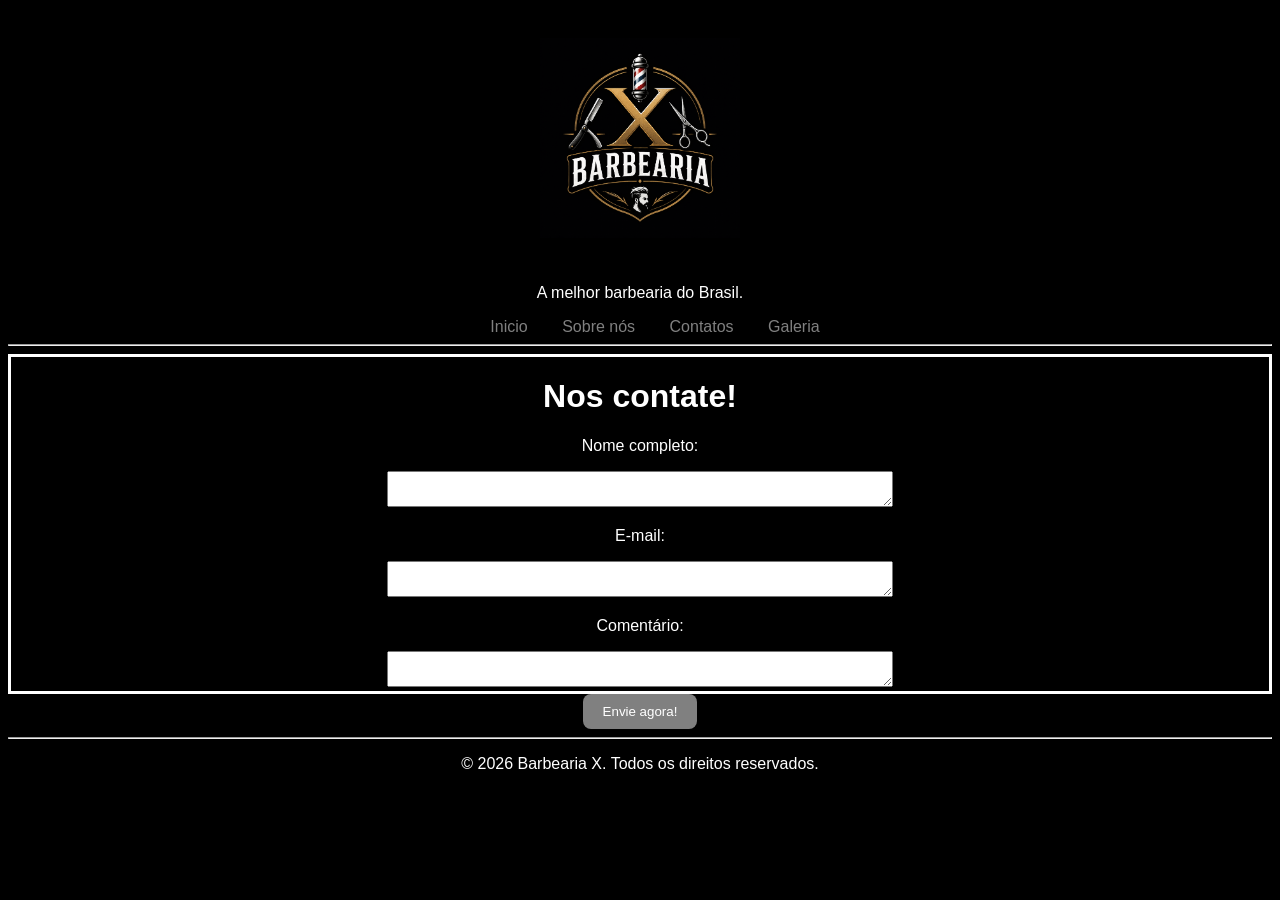
==== Contatos.html @ 693f2b63 "Add files via upload" ====
<!DOCTYPE html>
<html>
<head>
<link rel="stylesheet" href="style.css">
<title>Barbearia X</title>
</head>
<body>

<article>
    <header>
      <div class="logo">
        <img src="img/logo.png" alt="logo">
        </div>
       <p>A melhor barbearia do Brasil.</p>
       <a href="index.html">Inicio</a>
       <a href="Sobre nós.html">Sobre nós</a>
       <a href="Contatos.html">Contatos</a>
       <a href="Galeria.html">Galeria</a>
       <hr>
    </header>
</article>

<div class="borda">
  <h1>Nos contate!</h1>
  <p>Nome completo:</p>
  <textarea></textarea>
  <p>E-mail:</p>
  <textarea></textarea>
  <p>Comentário:</p>
  <textarea></textarea>
</div>

<button>Envie agora!</button>

<footer>
  <hr>
    <p>© 2026 Barbearia X. Todos os direitos reservados.</p>
</footer>
</body>
</html>
---- style.css ----
body{
    background-color: black;
    color: white;
    text-align: center;
    font-family: "Cominc Sans MS", sans-serif;
}

textarea {
    height: auto;
    width: 500px;
}

.borda {
    border-style: solid;
}

.fotos-galeria {
    display: flex;
    height: auto;
    width: 70%;
    margin: 0 auto;
    justify-content: center;
    align-items: center;
}

.fotos-galeria img {
    max-width: 100%;
    height: auto;
}
.logo {
    display: flex;
    justify-content: center;
    align-items: center;
    width: 100%;
}

.logo img {
    width: 40%;
    max-width: 200px;
    height: auto;
    margin: 30px;
}

button{
    background-color: gray;
    color: white;
    border: none;
    padding: 10px 20px;
    border-radius: 8px;
    cursor: pointer;
}


h1{
    color: white;
}

a{
    color: gray;
    text-decoration: none;
    margin-left: 30px;
}

.conteudo {
    display: flex;
    gap: 30px;
    align-items: flex-start;
    margin-top: 30px;
    padding: 20px;
}

.esquerda {
    flex: 1;
    text-align: right;
}

.esquerda img {
    width: 100%;
    max-width: 300px;
    margin: 15px 0;
    border-radius: 8px;
    object-fit: contain;
}

.direita {
    flex: 1;
    text-align: left;
    padding-right: 20px;
}

.direita img {
    width: 100%;
    max-width: 300px;
    margin: 15px 0;
    border-radius: 8px;
    object-fit: contain;
}
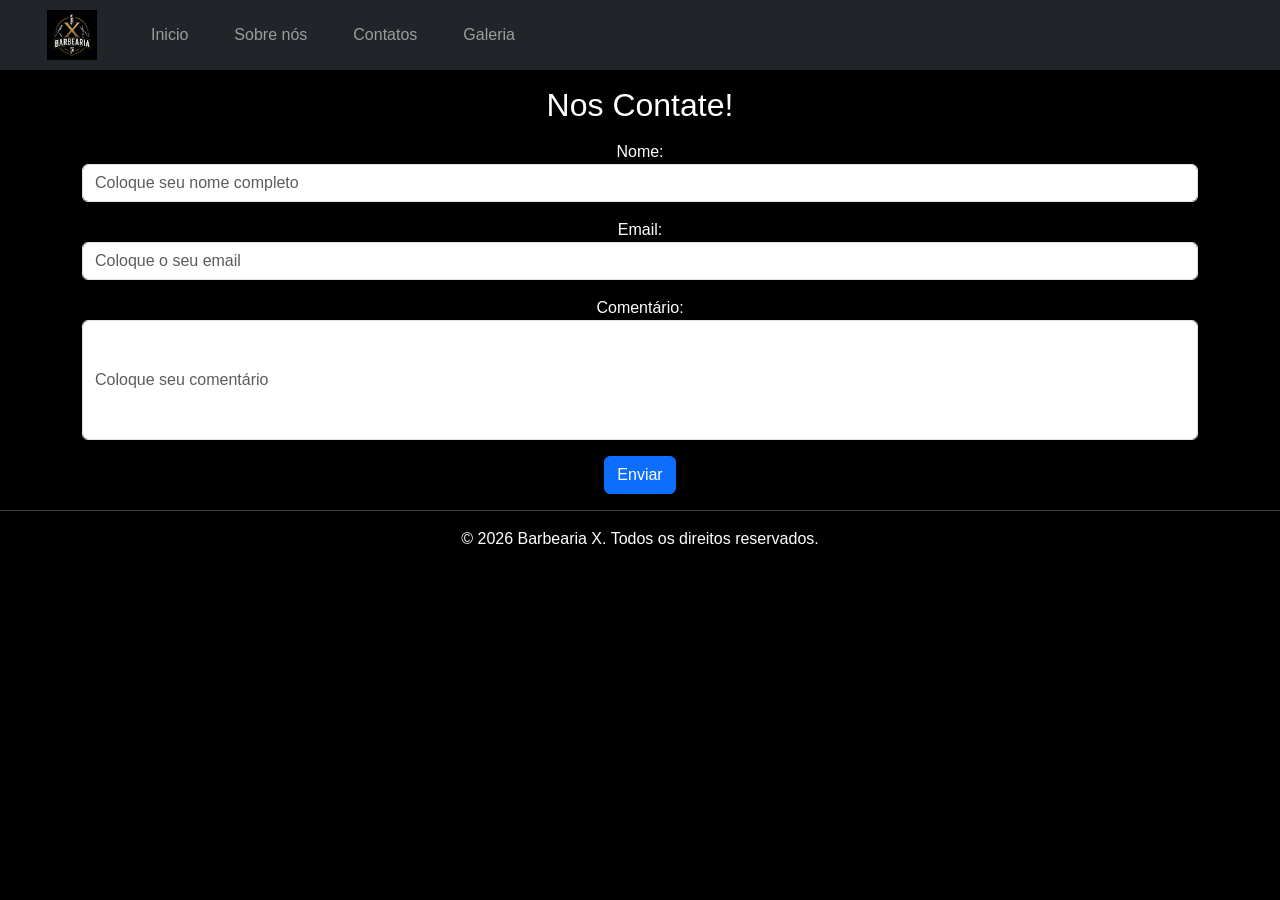
==== commit b1e718aa: "Add files via upload" ====
--- a/Contatos.html
+++ b/Contatos.html
@@ -1,40 +1,93 @@
 <!DOCTYPE html>
 <html>
 <head>
+<title>Barbearia X</title>
+<meta charset="UTF-8">
+<meta name="viewport" content="width=device-width, initial-scale=1.0">
+<link href="https://cdn.jsdelivr.net/npm/bootstrap@5.3.8/dist/css/bootstrap.min.css" rel="stylesheet">
 <link rel="stylesheet" href="style.css">
-<title>Barbearia X</title>
 </head>
 <body>
 
-<article>
-    <header>
-      <div class="logo">
-        <img src="img/logo.png" alt="logo">
-        </div>
-       <p>A melhor barbearia do Brasil.</p>
-       <a href="index.html">Inicio</a>
-       <a href="Sobre nós.html">Sobre nós</a>
-       <a href="Contatos.html">Contatos</a>
-       <a href="Galeria.html">Galeria</a>
-       <hr>
-    </header>
-</article>
+<nav class="navbar navbar-expand-sm bg-dark navbar-dark fixador">
+  <div class="container-fluid">
+    <a class="navbar-brand" href="index.html">
+      <img src="img/logo.png" alt="logo" width="50" height="50">
+    </a>
+    <button class="navbar-toggler" type="button" data-bs-toggle="collapse" data-bs-target="#collapsibleNavbar">
+      <span class="navbar-toggler-icon"></span>
+    </button>
+    <div class="collapse navbar-collapse" id="collapsibleNavbar">
+      <ul class="navbar-nav">
+        <li class="nav-item">
+          <a class="nav-link" href="index.html">Inicio</a>
+        </li>
+        <li class="nav-item">
+          <a class="nav-link" href="Sobre nós.html">Sobre nós</a>
+        </li>
+        <li class="nav-item">
+          <a class="nav-link" href="Contatos.html">Contatos</a>
+        </li>
+        <li class="nav-item">
+          <a class="nav-link" href="Galeria.html">Galeria</a>
+        </li>
+      </ul>
+    </div>
+  </div>
+</nav>
 
-<div class="borda">
-  <h1>Nos contate!</h1>
-  <p>Nome completo:</p>
-  <textarea></textarea>
-  <p>E-mail:</p>
-  <textarea></textarea>
-  <p>Comentário:</p>
-  <textarea></textarea>
+<div class="container mt-3">
+  <h2>Nos Contate!</h2>
+  <form action="/action_page.php">
+    <div class="mb-3 mt-3">
+      <label for="name">Nome:</label>
+      <input type= "text" class="form-control" id="name" placeholder="Coloque seu nome completo" name="name">
+    </div>
+    <div class="mb-3 mt-3">
+      <label for="email">Email:</label>
+      <input type="email" class="form-control" id="email" placeholder="Coloque o seu email" name="email">
+    </div>
+    <div class="mb-3">
+      <label for="text">Comentário:</label>
+      <input type="text" class="form-control comentario" id="contact" placeholder="Coloque seu comentário" name="text">
+    </div>
+      <button type="button" class="btn btn-primary button button" data-bs-toggle="modal" data-bs-target="#myModal">
+    Enviar
+  </button>
+  </form>
 </div>
 
-<button>Envie agora!</button>
+  <!-- O Modal -->
+<div class="modal" id="myModal">
+  <div class="modal-dialog">
+    <div class="modal-content">
+
+      <!-- Cabeçalho -->
+      <div class="modal-header">
+        <h4 class="modal-title">Enviado com sucesso</h4>
+        <button type="button" class="btn-close" data-bs-dismiss="modal"></button>
+      </div>
+
+      <!-- Corpo -->
+      <div class="modal-body">
+        Obrigado por entrar em contato! Em breve responderemos sua mensagem.
+      </div>
+
+      <!-- Footer -->
+      <div class="modal-footer">
+        <button type="button" class="btn btn-danger" data-bs-dismiss="modal">Fechar</button>
+      </div>
+
+    </div>
+  </div>
+</div>
+
+</div>
 
 <footer>
   <hr>
     <p>© 2026 Barbearia X. Todos os direitos reservados.</p>
 </footer>
+<script src="https://cdn.jsdelivr.net/npm/bootstrap@5.3.8/dist/js/bootstrap.bundle.min.js"></script>
 </body>
 </html>
--- a/style.css
+++ b/style.css
@@ -2,54 +2,22 @@
     background-color: black;
     color: white;
     text-align: center;
-    font-family: "Cominc Sans MS", sans-serif;
+    font-family: "Comic Sans MS", sans-serif;
 }
 
-textarea {
-    height: auto;
-    width: 500px;
+.fixador {
+  position: sticky;
+  top: 0;
+  padding: 5px;
+}
+
+.comentario {
+    height: 120px;
 }
 
 .borda {
     border-style: solid;
 }
-
-.fotos-galeria {
-    display: flex;
-    height: auto;
-    width: 70%;
-    margin: 0 auto;
-    justify-content: center;
-    align-items: center;
-}
-
-.fotos-galeria img {
-    max-width: 100%;
-    height: auto;
-}
-.logo {
-    display: flex;
-    justify-content: center;
-    align-items: center;
-    width: 100%;
-}
-
-.logo img {
-    width: 40%;
-    max-width: 200px;
-    height: auto;
-    margin: 30px;
-}
-
-button{
-    background-color: gray;
-    color: white;
-    border: none;
-    padding: 10px 20px;
-    border-radius: 8px;
-    cursor: pointer;
-}
-
 
 h1{
     color: white;
@@ -94,4 +62,17 @@
     margin: 15px 0;
     border-radius: 8px;
     object-fit: contain;
+}
+
+@media (max-width: 600px) {
+    .conteudo {
+        flex-direction: column;
+        align-items: center;
+    }
+
+    .esquerda,
+    .direita {
+        text-align: center;
+        padding-right: 0;
+    }
 }
